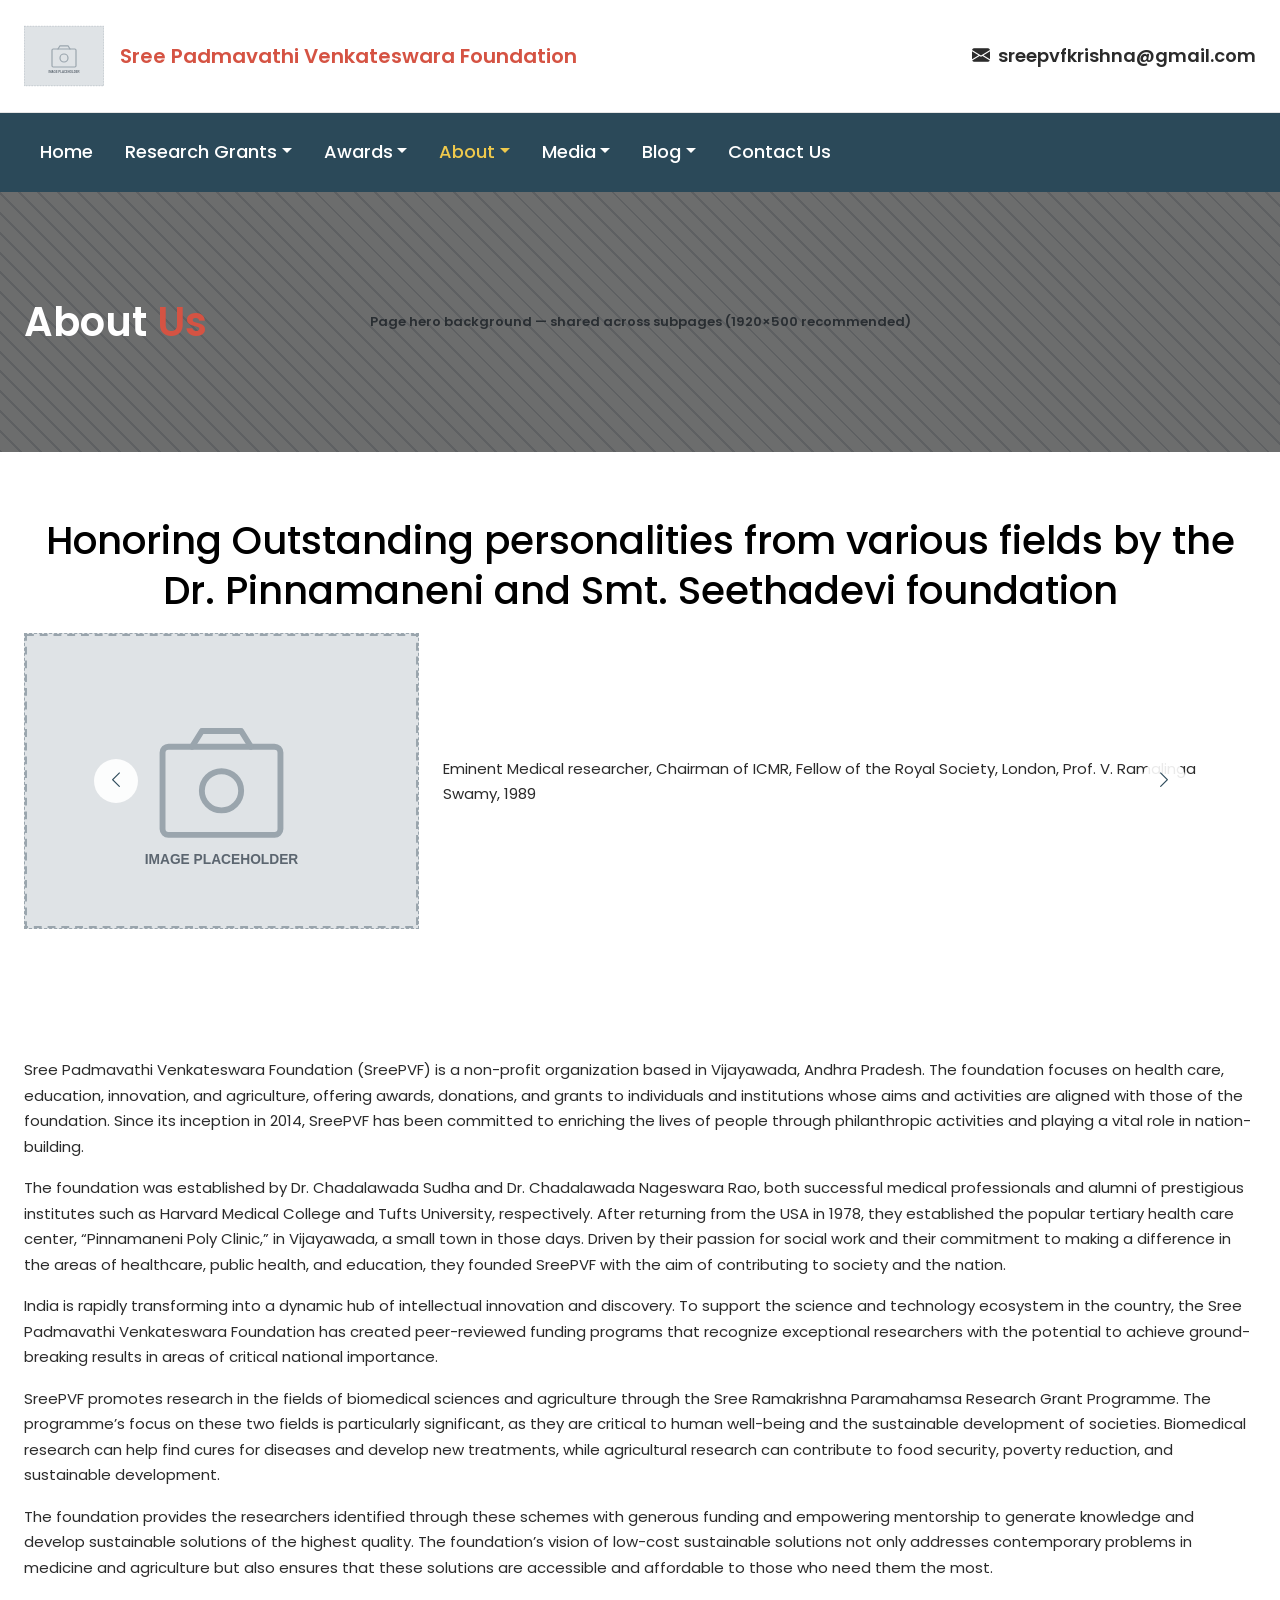
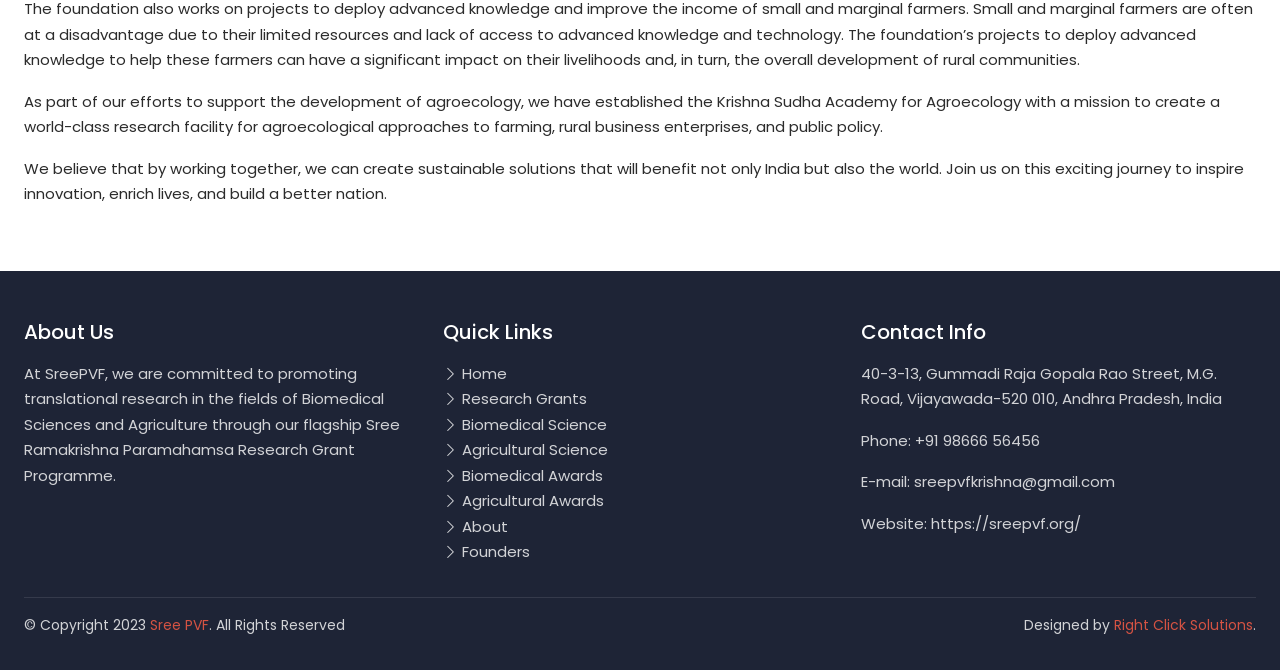
==== about-us.html @ 4aaa5b79 "Add About Us page Reproduces the live /about-us/ page: the 28-slide "Honoring Outstanding personalit" ====
<!doctype html>
<html lang="en-US">
<head>
  <meta charset="UTF-8">
  <meta name="viewport" content="width=device-width, initial-scale=1.0">
  <title>About – SreePVF</title>
  <link rel="canonical" href="https://sreepvf.org/about-us/">
  <meta name="robots" content="max-image-preview:large">
  <link rel="icon" href="images/favicon.svg" type="image/svg+xml">

  <!-- Bootstrap 5, exact pinned version — the default responsive layer -->
  <link rel="stylesheet" href="https://cdn.jsdelivr.net/npm/bootstrap@5.3.3/dist/css/bootstrap.min.css">
  <!-- Bootstrap Icons, exact pinned version — small UI glyphs (mail, chevrons, calendar, etc.) -->
  <link rel="stylesheet" href="https://cdn.jsdelivr.net/npm/bootstrap-icons@1.11.3/font/bootstrap-icons.min.css">
  <!-- Google Fonts: Poppins, exact family/weights used by the original site -->
  <link rel="stylesheet" href="https://fonts.googleapis.com/css2?family=Poppins:wght@300;400;500;600;700;800&display=swap">

  <link rel="stylesheet" href="css/variables.css">
  <link rel="stylesheet" href="css/base.css">
  <link rel="stylesheet" href="css/layout.css">
  <link rel="stylesheet" href="css/components.css">
  <link rel="stylesheet" href="css/utilities.css">
</head>
<body>

  <div id="site-header" data-include="partials/header.html"></div>

  <!-- PAGE-CONTENT:START -->
  <main>

    <!-- Page hero banner (shared pattern across all non-home pages) -->
    <section class="page-hero bg-placeholder" data-image-slot="subpage-hero-bg" data-placeholder-label="Page hero background — shared across subpages (1920×500 recommended)">
      <div class="container-custom">
        <h1 class="page-hero-title">About <span class="text-accent">Us</span></h1>
      </div>
    </section>

    <!-- Honoring Outstanding personalities... : originally a nivo-slider-style slideshow widget of
         28 past honorees of the Dr. Pinnamaneni and Smt. Seethadevi Foundation (a related foundation
         founded by Dr. Sudha — see founders.html). Rebuilt as a Bootstrap carousel, autoplay 4s, arrows. -->
    <section class="honorees-section">
      <div class="container-custom">
        <h2 class="text-center">Honoring Outstanding personalities from various fields by the Dr. Pinnamaneni and Smt. Seethadevi foundation</h2>
        <div id="honoreesCarousel" class="carousel slide" data-bs-ride="carousel" data-bs-interval="4000">
          <div class="carousel-inner">

            <div class="carousel-item active">
              <div class="row align-items-center g-4">
                <div class="col-12 col-md-4">
                  <img src="images/placeholder.svg" class="img-placeholder w-100" data-image-slot="honoree-01-photo" alt="Prof. V. Ramalinga Swamy">
                </div>
                <div class="col-12 col-md-8">
                  <p class="mb-0">Eminent Medical researcher, Chairman of ICMR, Fellow of the Royal Society, London, Prof. V. Ramalinga Swamy, 1989</p>
                </div>
              </div>
            </div>

            <div class="carousel-item">
              <div class="row align-items-center g-4">
                <div class="col-12 col-md-4">
                  <img src="images/placeholder.svg" class="img-placeholder w-100" data-image-slot="honoree-02-photo" alt="Sriman Sribhashyam Appalacharyulu">
                </div>
                <div class="col-12 col-md-8">
                  <p class="mb-0">Sanskrit and Telugu scholar &ldquo;Vyakarna Vidya praveena&rdquo; and &ldquo;Basha Praveena&rdquo; Sriman Sribhashyam Appalacharyulu, 1989</p>
                </div>
              </div>
            </div>

            <div class="carousel-item">
              <div class="row align-items-center g-4">
                <div class="col-12 col-md-4">
                  <img src="images/placeholder.svg" class="img-placeholder w-100" data-image-slot="honoree-03-photo" alt="Dr. Karan Singh">
                </div>
                <div class="col-12 col-md-8">
                  <p class="mb-0">Dr. Karan Singh, spearheaded a new reform movement called the Virat Hindu Samaj, with a crusade against untouchabily and for his active involvement in the environmental and global conscious movements, 1990</p>
                </div>
              </div>
            </div>

            <div class="carousel-item">
              <div class="row align-items-center g-4">
                <div class="col-12 col-md-4">
                  <img src="images/placeholder.svg" class="img-placeholder w-100" data-image-slot="honoree-04-photo" alt="Smt. Yasho Rajya Lakshmi">
                </div>
                <div class="col-12 col-md-8">
                  <p class="mb-0">Smt. Yasho Rajya Lakshmi for her active role in social and public welfare village Projects for women &amp; Children in the Kashmir valley, 1990</p>
                </div>
              </div>
            </div>

            <div class="carousel-item">
              <div class="row align-items-center g-4">
                <div class="col-12 col-md-4">
                  <img src="images/placeholder.svg" class="img-placeholder w-100" data-image-slot="honoree-05-photo" alt="Dr. Varghese Kurien">
                </div>
                <div class="col-12 col-md-8">
                  <p class="mb-0">Dr. Varghese Kurien for his pioneering work on cooperation and white revolution which has been hailed all over the world and his name has become a synonym for rural and dairy development in the country, 1991</p>
                </div>
              </div>
            </div>

            <div class="carousel-item">
              <div class="row align-items-center g-4">
                <div class="col-12 col-md-4">
                  <img src="images/placeholder.svg" class="img-placeholder w-100" data-image-slot="honoree-06-photo" alt="Sri L.V. Prasad">
                </div>
                <div class="col-12 col-md-8">
                  <p class="mb-0">Sri L.V. Prasad who rose from humble beginning to a top position in film industry with hard work, perseverance and devotion and for his magnificient donation of 1 crore rupees in 1986 for establishment of L.V. Prasad Eye Institute. Sri A. Ramesh Prasad, S/o. Sri L.V. Prasad received the award, 1991.</p>
                </div>
              </div>
            </div>

            <div class="carousel-item">
              <div class="row align-items-center g-4">
                <div class="col-12 col-md-4">
                  <img src="images/placeholder.svg" class="img-placeholder w-100" data-image-slot="honoree-07-photo" alt="Sri M. Narasimham">
                </div>
                <div class="col-12 col-md-8">
                  <p class="mb-0">Former Governor of Reserve Bank of India and the author of the book &ldquo;World Economic Environment and Prospects for India&rdquo; &ndash; Sri M. Narasimham for his contribution in the field of Banking, 1992</p>
                </div>
              </div>
            </div>

            <div class="carousel-item">
              <div class="row align-items-center g-4">
                <div class="col-12 col-md-4">
                  <img src="images/placeholder.svg" class="img-placeholder w-100" data-image-slot="honoree-08-photo" alt="Dr. Bindeshwar Pathak">
                </div>
                <div class="col-12 col-md-8">
                  <p class="mb-0">Dr. Bindeshwar Pathak for his magnificent work as an action sociologist to uplift of scavengers and was the founder of Sulabh International, 1992</p>
                </div>
              </div>
            </div>

            <div class="carousel-item">
              <div class="row align-items-center g-4">
                <div class="col-12 col-md-4">
                  <img src="images/placeholder.svg" class="img-placeholder w-100" data-image-slot="honoree-09-photo" alt="Bharat Ratna Lata Mangeshkar">
                </div>
                <div class="col-12 col-md-8">
                  <p class="mb-0">Bharat Ratna Lata Mangeshkar ji, the most popular medieval Saint-singer, who has sung innumerable songs in the world in 15 languages (1993)</p>
                </div>
              </div>
            </div>

            <div class="carousel-item">
              <div class="row align-items-center g-4">
                <div class="col-12 col-md-4">
                  <img src="images/placeholder.svg" class="img-placeholder w-100" data-image-slot="honoree-10-photo" alt="Sri S.P. Balasubrahmanyam">
                </div>
                <div class="col-12 col-md-8">
                  <p class="mb-0">Sri S.P. Balasubrahmanyam, known as &ldquo;Balu&rdquo;, to his countless admirers for his singing, acting and composing many programmes in his unique style, 1993</p>
                </div>
              </div>
            </div>

            <div class="carousel-item">
              <div class="row align-items-center g-4">
                <div class="col-12 col-md-4">
                  <img src="images/placeholder.svg" class="img-placeholder w-100" data-image-slot="honoree-11-photo" alt="Sri B.G. Varghese">
                </div>
                <div class="col-12 col-md-8">
                  <p class="mb-0">Sri B.G. Varghese for specialized reporting in Journalism, literature and creative communication and for his socio-political report and authoring many books, 1994</p>
                </div>
              </div>
            </div>

            <div class="carousel-item">
              <div class="row align-items-center g-4">
                <div class="col-12 col-md-4">
                  <img src="images/placeholder.svg" class="img-placeholder w-100" data-image-slot="honoree-12-photo" alt="Sri R.K. Lakshman">
                </div>
                <div class="col-12 col-md-8">
                  <p class="mb-0">Sri R.K. Lakshman, cartoonist, illustrator, humanist and best known for his creation &ldquo;The Common Man&rdquo;, and &ldquo;You said it&rdquo; for Times of India, 1995</p>
                </div>
              </div>
            </div>

            <div class="carousel-item">
              <div class="row align-items-center g-4">
                <div class="col-12 col-md-4">
                  <img src="images/placeholder.svg" class="img-placeholder w-100" data-image-slot="honoree-13-photo" alt="Dr. H. Sudarshan">
                </div>
                <div class="col-12 col-md-8">
                  <p class="mb-0">Dr. H. Sudarshan for his selfless service towards the environment, child welfare and upliftment of tribals. He was also the recipient of the alternative Nobel Prize, 1995</p>
                </div>
              </div>
            </div>

            <div class="carousel-item">
              <div class="row align-items-center g-4">
                <div class="col-12 col-md-4">
                  <img src="images/placeholder.svg" class="img-placeholder w-100" data-image-slot="honoree-14-photo" alt="Sri Ramanand Sagar">
                </div>
                <div class="col-12 col-md-8">
                  <p class="mb-0">Sri Ramanand Sagar writer, novelist, poet, film director and the maker of epic TV series such as Ramayan, Vikram aur Bethal, and Alif Laila. The most popular one was Ramayan and everyone waited and suspended their duties to watch, 1997</p>
                </div>
              </div>
            </div>

            <div class="carousel-item">
              <div class="row align-items-center g-4">
                <div class="col-12 col-md-4">
                  <img src="images/placeholder.svg" class="img-placeholder w-100" data-image-slot="honoree-15-photo" alt="Dr. A.P.J. Abdul Kalam">
                </div>
                <div class="col-12 col-md-8">
                  <p class="mb-0">Dr. A.P.J. Abdul Kalam, Missile man of India, Former President of India, and Bharat Ratna. (1998)</p>
                </div>
              </div>
            </div>

            <div class="carousel-item">
              <div class="row align-items-center g-4">
                <div class="col-12 col-md-4">
                  <img src="images/placeholder.svg" class="img-placeholder w-100" data-image-slot="honoree-16-photo" alt="Dr. M.S. Valianthan">
                </div>
                <div class="col-12 col-md-8">
                  <p class="mb-0">Dr. M.S. Valianthan, Fellow of Canadian Royal College, Fellowships of the American College of cardiac Surgeons, Padma Bhushan (1999)</p>
                </div>
              </div>
            </div>

            <div class="carousel-item">
              <div class="row align-items-center g-4">
                <div class="col-12 col-md-4">
                  <img src="images/placeholder.svg" class="img-placeholder w-100" data-image-slot="honoree-17-photo" alt="Sri K.J. Yesudas">
                </div>
                <div class="col-12 col-md-8">
                  <p class="mb-0">Versatile Carnatic singer &ndash; Sri K.J. Yesudas, sung thousands of devotional songs in many Hindu temples and innumerable concerts with his unique melodious voice and very popular play back singer, 2000</p>
                </div>
              </div>
            </div>

            <div class="carousel-item">
              <div class="row align-items-center g-4">
                <div class="col-12 col-md-4">
                  <img src="images/placeholder.svg" class="img-placeholder w-100" data-image-slot="honoree-18-photo" alt="Sewa Rural — Dr. Lata Desai and Dr. Anil Desai">
                </div>
                <div class="col-12 col-md-8">
                  <p class="mb-0">Sewa Rural &ndash; Society of Education and Welfare Association which is brainchild of Dr. Lata Desai and Dr. Anil Desai, who returned from USA and strived hard for achieving and appropriate balance among social service, scientific approach and spiritual outlook, 2001</p>
                </div>
              </div>
            </div>

            <div class="carousel-item">
              <div class="row align-items-center g-4">
                <div class="col-12 col-md-4">
                  <img src="images/placeholder.svg" class="img-placeholder w-100" data-image-slot="honoree-19-photo" alt="Dr. Kiran Bedi">
                </div>
                <div class="col-12 col-md-8">
                  <p class="mb-0">Dr. Kiran Bedi, the first lady IPS officer who worked for the benefit of the needy and underprivileged, for her contribution to move on from retributive to reconstructive justice and later was appointed as an officer at the United Nations (2002)</p>
                </div>
              </div>
            </div>

            <div class="carousel-item">
              <div class="row align-items-center g-4">
                <div class="col-12 col-md-4">
                  <img src="images/placeholder.svg" class="img-placeholder w-100" data-image-slot="honoree-20-photo" alt="Bharat Ratna Prof. C.N.R. Rao">
                </div>
                <div class="col-12 col-md-8">
                  <p class="mb-0">Bharat Ratna Prof. C.N.R. Rao is one of the world&rsquo;s foremost solid state and materials chemists and who led to the basic understanding of novel phenomena of the material properties and structural chemistry of these materials (2005)</p>
                </div>
              </div>
            </div>

            <div class="carousel-item">
              <div class="row align-items-center g-4">
                <div class="col-12 col-md-4">
                  <img src="images/placeholder.svg" class="img-placeholder w-100" data-image-slot="honoree-21-photo" alt="Dr. Anji Reddy">
                </div>
                <div class="col-12 col-md-8">
                  <p class="mb-0">Dr. Anji Reddy, Founder Chairman of Dr. Reddy&rsquo;s Foundation, philanthropist, and Social activist (2006)</p>
                </div>
              </div>
            </div>

            <div class="carousel-item">
              <div class="row align-items-center g-4">
                <div class="col-12 col-md-4">
                  <img src="images/placeholder.svg" class="img-placeholder w-100" data-image-slot="honoree-22-photo" alt="Dr. E. Sreedharan">
                </div>
                <div class="col-12 col-md-8">
                  <p class="mb-0">Dr. E. Sreedharan, The Metro Man of India, the Managing Director of Delhi Metro (2007)</p>
                </div>
              </div>
            </div>

            <div class="carousel-item">
              <div class="row align-items-center g-4">
                <div class="col-12 col-md-4">
                  <img src="images/placeholder.svg" class="img-placeholder w-100" data-image-slot="honoree-23-photo" alt="Dr. Srinath Reddy">
                </div>
                <div class="col-12 col-md-8">
                  <p class="mb-0">Dr. Srinath Reddy, founding member of Public Health Foundation, a cardiologist who contributed significantly to the growing discourse in both medicine and public health, 2009</p>
                </div>
              </div>
            </div>

            <div class="carousel-item">
              <div class="row align-items-center g-4">
                <div class="col-12 col-md-4">
                  <img src="images/placeholder.svg" class="img-placeholder w-100" data-image-slot="honoree-24-photo" alt="Ustad Zakir Hussain">
                </div>
                <div class="col-12 col-md-8">
                  <p class="mb-0">World-renowned Tabla player Ustad Zakir Hussain, who has composed numerous albums and soundtracks (2010)</p>
                </div>
              </div>
            </div>

            <div class="carousel-item">
              <div class="row align-items-center g-4">
                <div class="col-12 col-md-4">
                  <img src="images/placeholder.svg" class="img-placeholder w-100" data-image-slot="honoree-25-photo" alt="Dr. M.S. Swaminathan">
                </div>
                <div class="col-12 col-md-8">
                  <p class="mb-0">Dr. M.S. Swaminathan, exponent of green revolution and exponent of human development, a paradigm linking agriculture and the development of human values, 2011</p>
                </div>
              </div>
            </div>

            <div class="carousel-item">
              <div class="row align-items-center g-4">
                <div class="col-12 col-md-4">
                  <img src="images/placeholder.svg" class="img-placeholder w-100" data-image-slot="honoree-26-photo" alt="Dr. Y.V. Reddy">
                </div>
                <div class="col-12 col-md-8">
                  <p class="mb-0">Dr. Y.V. Reddy, Governor of RBI and chair person of Saarc Finance played a crucial role in framing macro-economic policies, 2012</p>
                </div>
              </div>
            </div>

            <div class="carousel-item">
              <div class="row align-items-center g-4">
                <div class="col-12 col-md-4">
                  <img src="images/placeholder.svg" class="img-placeholder w-100" data-image-slot="honoree-27-photo" alt="Dr. P. Chandra Sekhar Rao">
                </div>
                <div class="col-12 col-md-8">
                  <p class="mb-0">The architect of Arbitration and Conciliation Act, member of several delegations of UN, Dr. P. Chandra Sekhar Rao is an Indian Jurist, a judge at the International Tribunal for the Law of Sea, 2013</p>
                </div>
              </div>
            </div>

            <div class="carousel-item">
              <div class="row align-items-center g-4">
                <div class="col-12 col-md-4">
                  <img src="images/placeholder.svg" class="img-placeholder w-100" data-image-slot="honoree-28-photo" alt="Dr. Achyuta Samanta">
                </div>
                <div class="col-12 col-md-8">
                  <p class="mb-0">Social entrepreneur, philanthropist, founder of KIIT and KISS Group of institutions &ndash; Dr. Achyuta Samanta became a legendry. He is messiah for the down trodden tribal children of Orissa.</p>
                </div>
              </div>
            </div>

          </div>
          <button class="carousel-control-prev" type="button" data-bs-target="#honoreesCarousel" data-bs-slide="prev">
            <span class="carousel-arrow"><i class="bi bi-chevron-left"></i></span>
            <span class="visually-hidden">Previous</span>
          </button>
          <button class="carousel-control-next" type="button" data-bs-target="#honoreesCarousel" data-bs-slide="next">
            <span class="carousel-arrow"><i class="bi bi-chevron-right"></i></span>
            <span class="visually-hidden">Next</span>
          </button>
        </div>
      </div>
    </section>

    <!-- About the Foundation -->
    <section class="about-foundation-section">
      <div class="container-custom">
        <p>Sree Padmavathi Venkateswara Foundation (SreePVF) is a non-profit organization based in Vijayawada, Andhra Pradesh. The foundation focuses on health care, education, innovation, and agriculture, offering awards, donations, and grants to individuals and institutions whose aims and activities are aligned with those of the foundation. Since its inception in 2014, SreePVF has been committed to enriching the lives of people through philanthropic activities and playing a vital role in nation-building.</p>

        <p>The foundation was established by Dr. Chadalawada Sudha and Dr. Chadalawada Nageswara Rao, both successful medical professionals and alumni of prestigious institutes such as Harvard Medical College and Tufts University, respectively. After returning from the USA in 1978, they established the popular tertiary health care center, &ldquo;Pinnamaneni Poly Clinic,&rdquo; in Vijayawada, a small town in those days. Driven by their passion for social work and their commitment to making a difference in the areas of healthcare, public health, and education, they founded SreePVF with the aim of contributing to society and the nation.</p>

        <p>India is rapidly transforming into a dynamic hub of intellectual innovation and discovery. To support the science and technology ecosystem in the country, the Sree Padmavathi Venkateswara Foundation has created peer-reviewed funding programs that recognize exceptional researchers with the potential to achieve ground-breaking results in areas of critical national importance.</p>

        <p>SreePVF promotes research in the fields of biomedical sciences and agriculture through the Sree Ramakrishna Paramahamsa Research Grant Programme. The programme&rsquo;s focus on these two fields is particularly significant, as they are critical to human well-being and the sustainable development of societies. Biomedical research can help find cures for diseases and develop new treatments, while agricultural research can contribute to food security, poverty reduction, and sustainable development.</p>

        <p>The foundation provides the researchers identified through these schemes with generous funding and empowering mentorship to generate knowledge and develop sustainable solutions of the highest quality. The foundation&rsquo;s vision of low-cost sustainable solutions not only addresses contemporary problems in medicine and agriculture but also ensures that these solutions are accessible and affordable to those who need them the most.</p>

        <p>The foundation also works on projects to deploy advanced knowledge and improve the income of small and marginal farmers. Small and marginal farmers are often at a disadvantage due to their limited resources and lack of access to advanced knowledge and technology. The foundation&rsquo;s projects to deploy advanced knowledge to help these farmers can have a significant impact on their livelihoods and, in turn, the overall development of rural communities.</p>

        <p>As part of our efforts to support the development of agroecology, we have established the Krishna Sudha Academy for Agroecology with a mission to create a world-class research facility for agroecological approaches to farming, rural business enterprises, and public policy.</p>

        <p class="mb-0">We believe that by working together, we can create sustainable solutions that will benefit not only India but also the world. Join us on this exciting journey to inspire innovation, enrich lives, and build a better nation.</p>
      </div>
    </section>

  </main>
  <!-- PAGE-CONTENT:END -->

  <div id="site-footer" data-include="partials/footer.html"></div>
  <div id="floating-buttons" data-include="partials/floating-buttons.html"></div>

  <!-- Bootstrap's JS bundle (nav collapse, dropdowns, carousels) -->
  <script src="https://cdn.jsdelivr.net/npm/bootstrap@5.3.3/dist/js/bootstrap.bundle.min.js"></script>

  <script src="js/site-config.js"></script>
  <script src="js/include.js"></script>
  <script src="js/main.js"></script>

</body>
</html>
---- css/variables.css ----
/* variables.css — the one theming file. Values extracted from the live sreepvf.org (WordPress). */
:root {
  /* Colors */
  --color-accent: #D55343;       /* coral/terracotta — eyebrow labels, "About Us", "Founders" */
  --color-navy: #2B4959;         /* nav bar, buttons, CTA, ticker badge */
  --color-navy-deep: #273341;    /* "Our Mission" section background */
  --color-navy-footer: #1E2436;  /* footer background */
  --color-gold: #EFC94C;         /* active nav link */
  --color-text: #2B2B2B;
  --color-text-muted: #5c6670;
  --color-white: #FFFFFF;
  --color-border: #e5e5e5;
  --color-placeholder-bg: #dfe3e6;
  --color-placeholder-border: #9aa5ad;
  --color-placeholder-text: #5c6670;

  /* Typography */
  --font-family-base: 'Poppins', -apple-system, BlinkMacSystemFont, sans-serif;
  --font-size-base: 15px;
  --line-height-base: 1.7;

  /* Spacing scale */
  --space-1: 4px;
  --space-2: 8px;
  --space-3: 16px;
  --space-4: 24px;
  --space-5: 32px;
  --space-6: 48px;
  --space-7: 64px;
  --space-8: 96px;

  /* Layout */
  --container-max: 1320px;
  --header-height: 96px;

  /* Breakpoints (reference only — Bootstrap's own defaults are used in media queries) */
  --bp-sm: 576px;
  --bp-md: 768px;
  --bp-lg: 992px;
  --bp-xl: 1200px;
  --bp-xxl: 1400px;
}
---- css/base.css ----
/* base.css — reset-lite + sitewide element defaults */

* {
  box-sizing: border-box;
}

body {
  margin: 0;
  font-family: var(--font-family-base);
  font-size: var(--font-size-base);
  line-height: var(--line-height-base);
  color: var(--color-text);
  background: var(--color-white);
  overflow-x: hidden;
}

img {
  max-width: 100%;
  height: auto;
  display: block;
}

a {
  color: inherit;
  text-decoration: none;
}

ul {
  margin: 0;
  padding: 0;
  list-style: none;
}

h1, h2, h3, h4, h5, h6 {
  font-family: var(--font-family-base);
  font-weight: 500;
  color: #000;
  margin: 0 0 var(--space-3);
  line-height: 1.3;
}

h2 {
  font-size: 39px;
}

h3 {
  font-size: 22px;
}

p {
  margin: 0 0 var(--space-3);
}

button {
  font-family: var(--font-family-base);
}
---- css/layout.css ----
/* layout.css — structural rules for shared chrome + page section scaffolding */

.container-custom {
  width: 100%;
  max-width: var(--container-max);
  margin: 0 auto;
  padding: 0 var(--space-4);
}

section {
  padding: var(--space-7) 0;
}

/* ---------- Header ---------- */

.site-header {
  position: relative;
  z-index: 100;
}

.header-topbar {
  background: var(--color-white);
  padding: var(--space-3) 0;
  border-bottom: 1px solid var(--color-border);
}

.header-topbar .container-custom {
  display: flex;
  align-items: center;
  justify-content: space-between;
  flex-wrap: wrap;
  gap: var(--space-3);
}

.logo-block {
  display: flex;
  align-items: center;
  gap: var(--space-3);
}

.logo-block img {
  width: 80px;
  height: 80px;
}

.logo-block .foundation-name {
  font-size: 20px;
  font-weight: 600;
  color: var(--color-accent);
}

.topbar-contact {
  display: flex;
  align-items: center;
  gap: var(--space-2);
  font-size: 18px;
  font-weight: 600;
  color: var(--color-text);
}

.topbar-contact img {
  width: 28px;
  height: 26px;
}

.header-nav {
  background: var(--color-navy);
}

.header-nav .navbar {
  padding: 0;
}

.main-nav .nav-link {
  color: var(--color-white);
  font-size: 18px;
  font-weight: 500;
  padding: var(--space-4) var(--space-3) !important;
}

.main-nav .nav-link.active,
.main-nav .nav-link:hover,
.main-nav .nav-item.dropdown:hover > .nav-link {
  color: var(--color-gold);
}

.main-nav .dropdown-menu {
  border-radius: 0;
  border: none;
  padding: 0;
  margin-top: 0;
  box-shadow: 0 8px 16px rgba(0, 0, 0, 0.15);
}

.main-nav .dropdown-item {
  padding: var(--space-3);
  font-size: 15px;
  color: var(--color-navy);
}

.main-nav .dropdown-item:hover,
.main-nav .dropdown-item:focus {
  background: var(--color-navy);
  color: var(--color-white);
}

@media (min-width: 992px) {
  .main-nav .nav-item.dropdown:hover > .dropdown-menu {
    display: block;
  }
}

.navbar-toggler {
  border-color: var(--color-white);
}

.navbar-toggler-icon {
  filter: invert(1);
}

/* ---------- Hero ---------- */

.hero-carousel {
  height: 100vh;
  min-height: 560px;
}

.hero-carousel .carousel-inner,
.hero-carousel .carousel-item {
  height: 100%;
}

.hero-slide {
  position: relative;
  height: 100%;
  display: flex;
  align-items: center;
  color: var(--color-white);
}

.hero-slide::before {
  content: '';
  position: absolute;
  inset: 0;
  background: rgba(0, 0, 0, 0.45);
  z-index: 1;
}

.hero-slide .hero-content {
  position: relative;
  z-index: 2;
  max-width: 760px;
  text-align: center;
  margin: 0 auto;
}

.hero-slide .hero-eyebrow {
  font-size: 24px;
  font-weight: 500;
}

.hero-slide h2 {
  font-size: 64px;
  font-weight: 700;
  color: var(--color-white);
  text-transform: uppercase;
}

.hero-slide p {
  font-size: 18px;
}

.hero-carousel .carousel-control-prev,
.hero-carousel .carousel-control-next {
  width: 60px;
  z-index: 3;
}

/* ---------- Ticker ---------- */

.ticker-bar {
  border: 1px solid var(--color-border);
  border-radius: 40px;
  display: flex;
  align-items: stretch;
  margin: var(--space-5) 0;
  overflow: hidden;
}

.ticker-badge {
  background: var(--color-navy);
  color: var(--color-white);
  font-weight: 600;
  padding: var(--space-3) var(--space-4);
  display: flex;
  align-items: center;
  white-space: nowrap;
}

.ticker-text {
  display: flex;
  align-items: center;
  padding: var(--space-3) var(--space-4);
  font-size: 15px;
}

/* ---------- Split sections (image + text) ---------- */

.split-section .row {
  align-items: center;
}

.split-section .eyebrow {
  color: var(--color-accent);
  font-weight: 500;
  font-size: 16px;
  margin-bottom: var(--space-2);
  display: block;
}

.split-image-collage {
  position: relative;
}

.split-image-collage .collage-back {
  width: 78%;
}

.split-image-collage .collage-front {
  width: 55%;
  position: absolute;
  right: 0;
  bottom: -8%;
  border: 6px solid var(--color-white);
}

/* dark variant used by "Our Mission" and "Meet the Founders" surroundings */
.section-dark {
  background: var(--color-navy-deep);
  color: var(--color-white);
}

.section-dark h2 {
  color: var(--color-white);
}

.section-dark .check-list li {
  display: flex;
  align-items: flex-start;
  gap: var(--space-3);
  margin-bottom: var(--space-3);
}

.section-dark .check-list .check-icon {
  width: 32px;
  height: 32px;
  border-radius: 50%;
  background: rgba(255, 255, 255, 0.12);
  display: flex;
  align-items: center;
  justify-content: center;
  flex-shrink: 0;
}

/* ---------- Grants cards ---------- */

.grants-heading-row {
  display: flex;
  align-items: center;
  justify-content: space-between;
  flex-wrap: wrap;
  gap: var(--space-3);
  margin-bottom: var(--space-5);
}

/* ---------- Stats + video ---------- */

.stats-row {
  display: flex;
  flex-wrap: wrap;
  gap: var(--space-5);
  margin-bottom: var(--space-6);
}

.stat-item {
  display: flex;
  align-items: center;
  gap: var(--space-3);
}

.stat-icon {
  width: 56px;
  height: 56px;
}

.stat-number {
  font-size: 30px;
  font-weight: 700;
  color: var(--color-text);
}

.video-purpose-row {
  position: relative;
}

.video-purpose-row .video-frame {
  position: relative;
  padding-top: 56.25%;
  overflow: hidden;
}

.video-purpose-row .video-frame img {
  position: absolute;
  inset: 0;
  width: 100%;
  height: 100%;
  object-fit: cover;
}

.purpose-card {
  background: var(--color-accent);
  color: var(--color-white);
  padding: var(--space-6) var(--space-5);
}

@media (min-width: 992px) {
  .purpose-card {
    margin-left: -80px;
    margin-top: var(--space-6);
  }
}

/* ---------- Testimonials carousel ---------- */

.testimonial-section {
  background: var(--color-navy-deep);
  color: var(--color-white);
  position: relative;
  overflow: hidden;
}

.testimonial-avatars {
  position: relative;
  min-height: 360px;
}

.testimonial-avatars .avatar-blob {
  position: absolute;
  inset: 10% 5%;
  background: rgba(255, 255, 255, 0.06);
  border-radius: 45% 55% 60% 40% / 50% 45% 55% 50%;
}

.testimonial-avatars .avatar-img {
  position: absolute;
  width: 96px;
  height: 96px;
  border-radius: 50%;
  border: 4px solid var(--color-navy-deep);
  overflow: hidden;
}

.testimonial-avatars .avatar-img:nth-child(1) { top: 0; left: 38%; }
.testimonial-avatars .avatar-img:nth-child(2) { top: 20%; left: 5%; }
.testimonial-avatars .avatar-img:nth-child(3) { top: 32%; left: 55%; width: 120px; height: 120px; }
.testimonial-avatars .avatar-img:nth-child(4) { top: 58%; left: 22%; }
.testimonial-avatars .avatar-img:nth-child(5) { top: 62%; left: 62%; }

.testimonial-quote-marks {
  width: 60px;
  opacity: 0.8;
}

.testimonial-quote-text {
  font-size: 20px;
  line-height: 1.6;
  margin: var(--space-3) 0;
}

.testimonial-name {
  font-weight: 700;
  font-size: 18px;
  margin-bottom: 0;
}

.testimonial-title {
  color: var(--color-gold);
  font-size: 14px;
}

/* ---------- Carousel arrows (shared: hero / testimonials / events) ---------- */

.carousel-control-prev,
.carousel-control-next {
  opacity: 1;
}

.carousel-arrow {
  width: 44px;
  height: 44px;
  border-radius: 50%;
  background: rgba(255, 255, 255, 0.9);
  display: flex;
  align-items: center;
  justify-content: center;
  color: var(--color-navy);
  font-size: 18px;
}

.carousel-arrow:hover {
  background: var(--color-white);
}

/* ---------- Upcoming events carousel ---------- */

.events-section {
  background: #f5f6f7;
}

.events-carousel .carousel-item {
  padding: var(--space-2) var(--space-6);
}

.event-card {
  background: var(--color-white);
  border: 1px solid var(--color-border);
  display: grid;
  grid-template-columns: 1fr;
  overflow: hidden;
}

@media (min-width: 768px) {
  .event-card {
    grid-template-columns: 320px 1fr;
  }
}

.event-card .event-image {
  aspect-ratio: 4 / 3;
  overflow: hidden;
}

.event-card .event-image img {
  width: 100%;
  height: 100%;
  object-fit: cover;
}

.event-card .event-body {
  padding: var(--space-4);
}

.event-meta {
  display: flex;
  gap: var(--space-4);
  flex-wrap: wrap;
  color: var(--color-text-muted);
  font-size: 14px;
  margin-bottom: var(--space-2);
}

/* ---------- News grid ---------- */

.news-card {
  border: 1px solid var(--color-border);
  height: 100%;
}

.news-card .news-image {
  aspect-ratio: 4 / 3;
  overflow: hidden;
}

.news-card .news-image img {
  width: 100%;
  height: 100%;
  object-fit: cover;
}

.news-card .news-body {
  padding: var(--space-3);
}

/* ---------- Team ---------- */

.team-row {
  display: flex;
  align-items: center;
  gap: var(--space-5);
  flex-wrap: wrap;
  padding: var(--space-5) 0;
  border-bottom: 1px solid var(--color-border);
}

.team-row:last-child {
  border-bottom: none;
}

.team-label {
  flex: 0 0 220px;
  font-size: 22px;
  font-weight: 600;
}

.team-member {
  text-align: center;
  width: 160px;
}

.team-member img {
  width: 96px;
  height: 96px;
  border-radius: 50%;
  margin: 0 auto var(--space-2);
  object-fit: cover;
}

/* ---------- Footer ---------- */

.site-footer {
  background: var(--color-navy-footer);
  color: rgba(255, 255, 255, 0.8);
  padding-top: var(--space-6);
}

.site-footer h3 {
  color: var(--color-white);
  font-size: 20px;
  margin-bottom: var(--space-3);
}

.site-footer a:hover {
  color: var(--color-white);
}

.site-footer .footer-bottom {
  border-top: 1px solid rgba(255, 255, 255, 0.1);
  margin-top: var(--space-5);
  padding: var(--space-3) 0;
  display: flex;
  justify-content: space-between;
  flex-wrap: wrap;
  gap: var(--space-2);
  font-size: 14px;
}

.site-footer .footer-bottom a {
  color: var(--color-accent);
}

/* ---------- Floating back-to-top ---------- */

.back-to-top {
  position: fixed;
  right: var(--space-4);
  bottom: var(--space-4);
  width: 44px;
  height: 44px;
  border-radius: 50%;
  background: rgba(0, 0, 0, 0.55);
  color: var(--color-white);
  display: none;
  align-items: center;
  justify-content: center;
  z-index: 90;
  border: none;
}

.back-to-top.is-visible {
  display: flex;
}

/* ---------- Responsive ---------- */

@media (max-width: 991.98px) {
  .hero-slide h2 {
    font-size: 40px;
  }

  .split-image-collage {
    margin-bottom: var(--space-5);
  }

  .team-label {
    flex-basis: 100%;
  }
}

@media (max-width: 575.98px) {
  .hero-slide h2 {
    font-size: 30px;
  }

  section {
    padding: var(--space-6) 0;
  }
}
---- css/components.css ----
/* components.css — reusable visual components used on 2+ sections */

.btn-brand {
  display: inline-block;
  padding: 20px 30px;
  background: var(--color-navy);
  color: var(--color-white);
  font-size: 18px;
  font-weight: 500;
  border: none;
  border-radius: 0;
}

.btn-brand:hover {
  background: var(--color-navy-deep);
  color: var(--color-white);
}

.btn-outline-light-brand {
  display: inline-block;
  padding: 8px 20px;
  background: var(--color-white);
  color: var(--color-text);
  font-size: 12px;
  font-weight: 500;
  letter-spacing: 0.5px;
  border: none;
}

.btn-outline-light-brand:hover {
  background: var(--color-navy);
  color: var(--color-white);
}

.btn-link-arrow {
  display: inline-flex;
  align-items: center;
  gap: var(--space-2);
  font-weight: 600;
  color: var(--color-text);
  text-decoration: underline;
}

.btn-link-arrow:hover {
  color: var(--color-accent);
}

/* Grant / focus-area cards */

.grant-card {
  background: var(--color-white);
  padding: var(--space-5);
  text-align: center;
  height: 100%;
}

.grant-card .grant-icon {
  width: 80px;
  height: 80px;
  margin: 0 auto var(--space-3);
}

.grant-card h3 {
  margin-bottom: var(--space-3);
}

/* Page hero banner — used by every non-home page (About, Founders, Media, Contact, and the
   Research/Grants/Awards pages) for the dark image-behind-heading strip under the nav. The
   homepage's own big slider hero (.hero-carousel) is unrelated and stays in layout.css. */

.page-hero {
  position: relative;
  min-height: 260px;
  display: flex;
  align-items: center;
  color: var(--color-white);
}

.page-hero::before {
  content: '';
  position: absolute;
  inset: 0;
  background: rgba(0, 0, 0, 0.55);
  z-index: 1;
}

.page-hero .container-custom {
  position: relative;
  z-index: 2;
}

.page-hero-title {
  color: var(--color-white);
  font-size: 40px;
  font-weight: 600;
  margin: 0;
}

.page-hero-title .text-accent {
  color: var(--color-accent) !important; /* matches live site's two-tone page titles, e.g. "Contact Us" */
}

/* Announcement ticker badge already covered in layout.css (.ticker-badge) */

/* Read More link used inside cards */
.read-more {
  color: var(--color-text);
  font-weight: 600;
  text-decoration: underline;
  display: inline-flex;
  align-items: center;
  gap: var(--space-1);
}
---- css/utilities.css ----
/* utilities.css — small single-purpose helpers. Only file where !important is allowed. */

/* Image placeholder: applied to <img> elements whose real asset hasn't been supplied yet.
   images/placeholder.svg is the src; this just guarantees a visible, labeled box even if the
   SVG fails to load, and forces a sane aspect box so layout doesn't collapse. */
.img-placeholder {
  background: var(--color-placeholder-bg);
  border: 1px dashed var(--color-placeholder-border);
  object-fit: cover;
}

/* Background-image placeholder: applied to elements that use CSS background-image in the
   original design (hero slides, section backgrounds). Swap the background-image on the element
   itself once a real asset is supplied; this class just makes the empty slot visible. */
.bg-placeholder {
  background-color: var(--color-placeholder-bg);
  background-image:
    repeating-linear-gradient(
      45deg,
      var(--color-placeholder-border) 0,
      var(--color-placeholder-border) 2px,
      transparent 2px,
      transparent 14px
    );
  position: relative;
}

.bg-placeholder::after {
  content: attr(data-placeholder-label);
  position: absolute;
  inset: 0;
  display: flex;
  align-items: center;
  justify-content: center;
  text-align: center;
  padding: var(--space-3);
  color: var(--color-placeholder-text);
  font-size: 13px;
  font-weight: 600;
  background: rgba(255, 255, 255, 0.55);
}

.text-accent {
  color: var(--color-accent) !important; /* used inline where a single word needs the brand accent color, e.g. within a heading */
}

.d-none-important {
  display: none !important; /* forces visual hide even over a component's own inline/display rules, e.g. JS-toggled state resets */
}
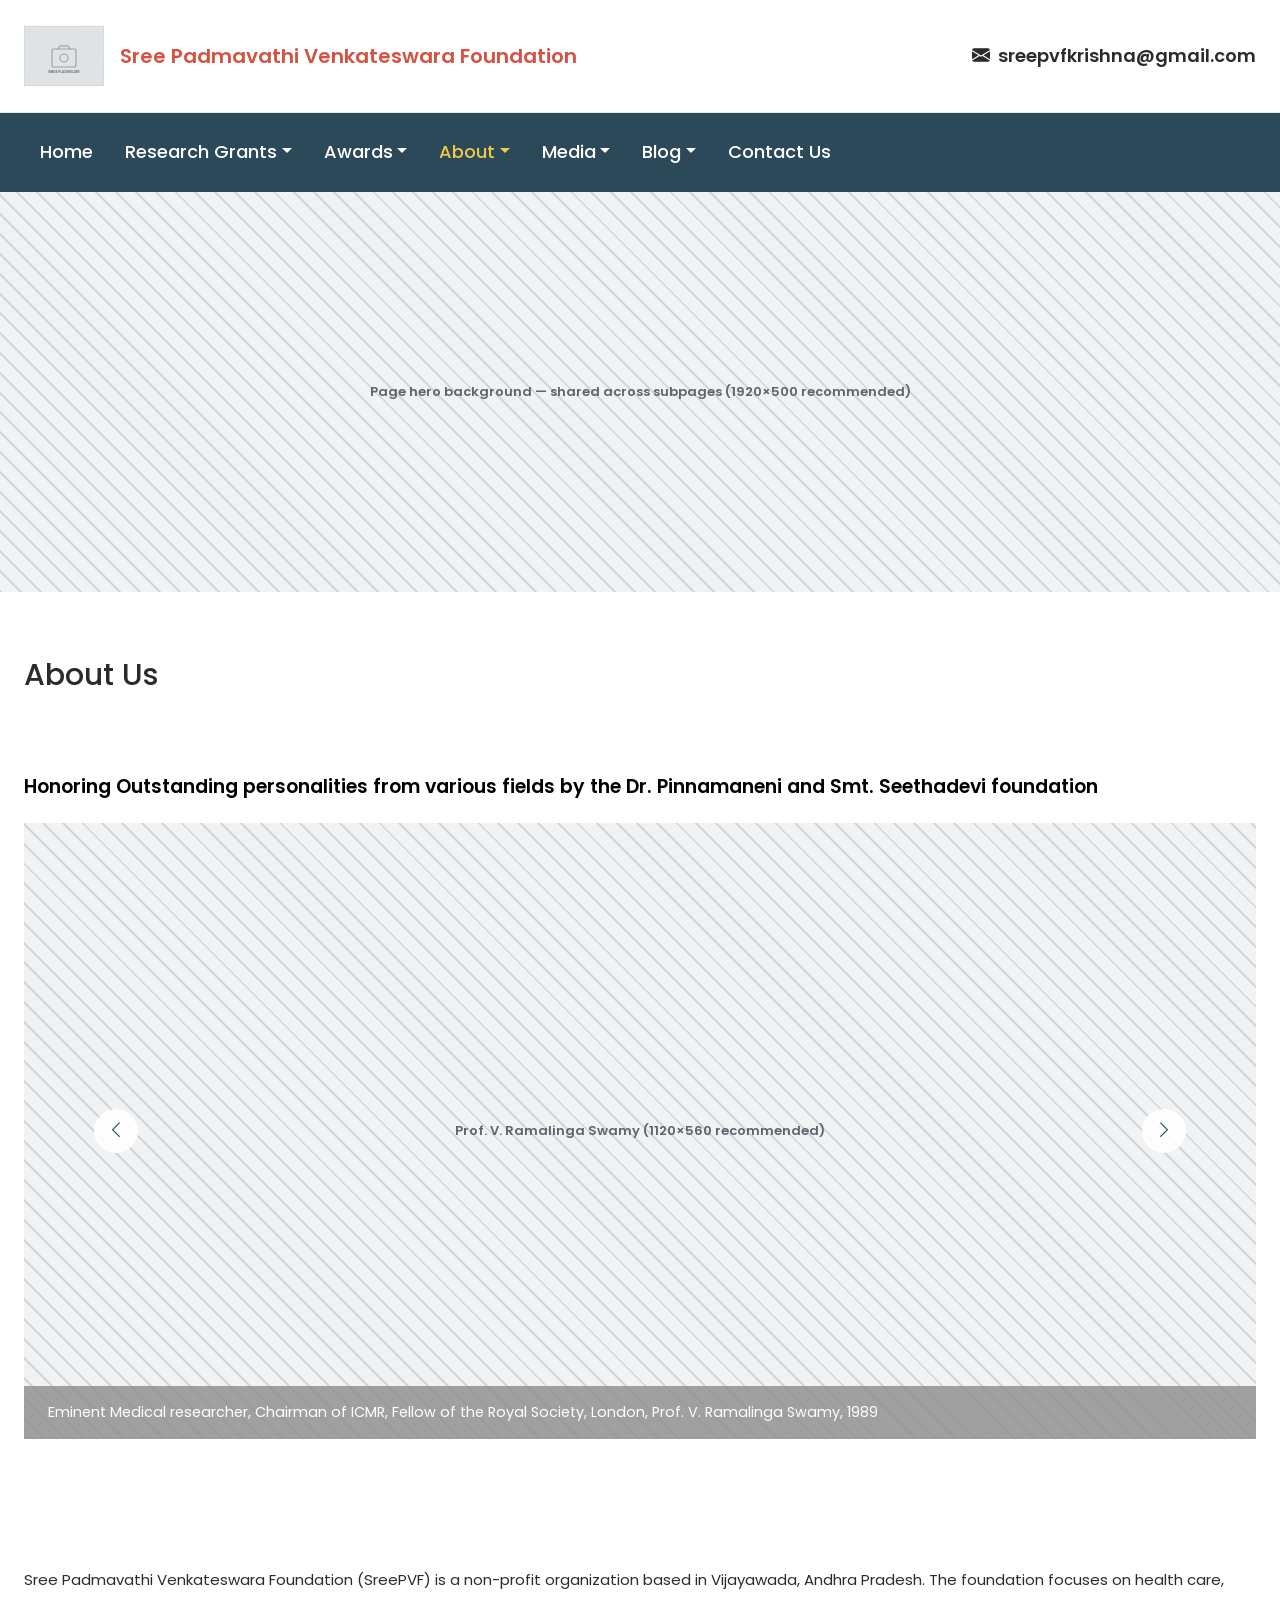
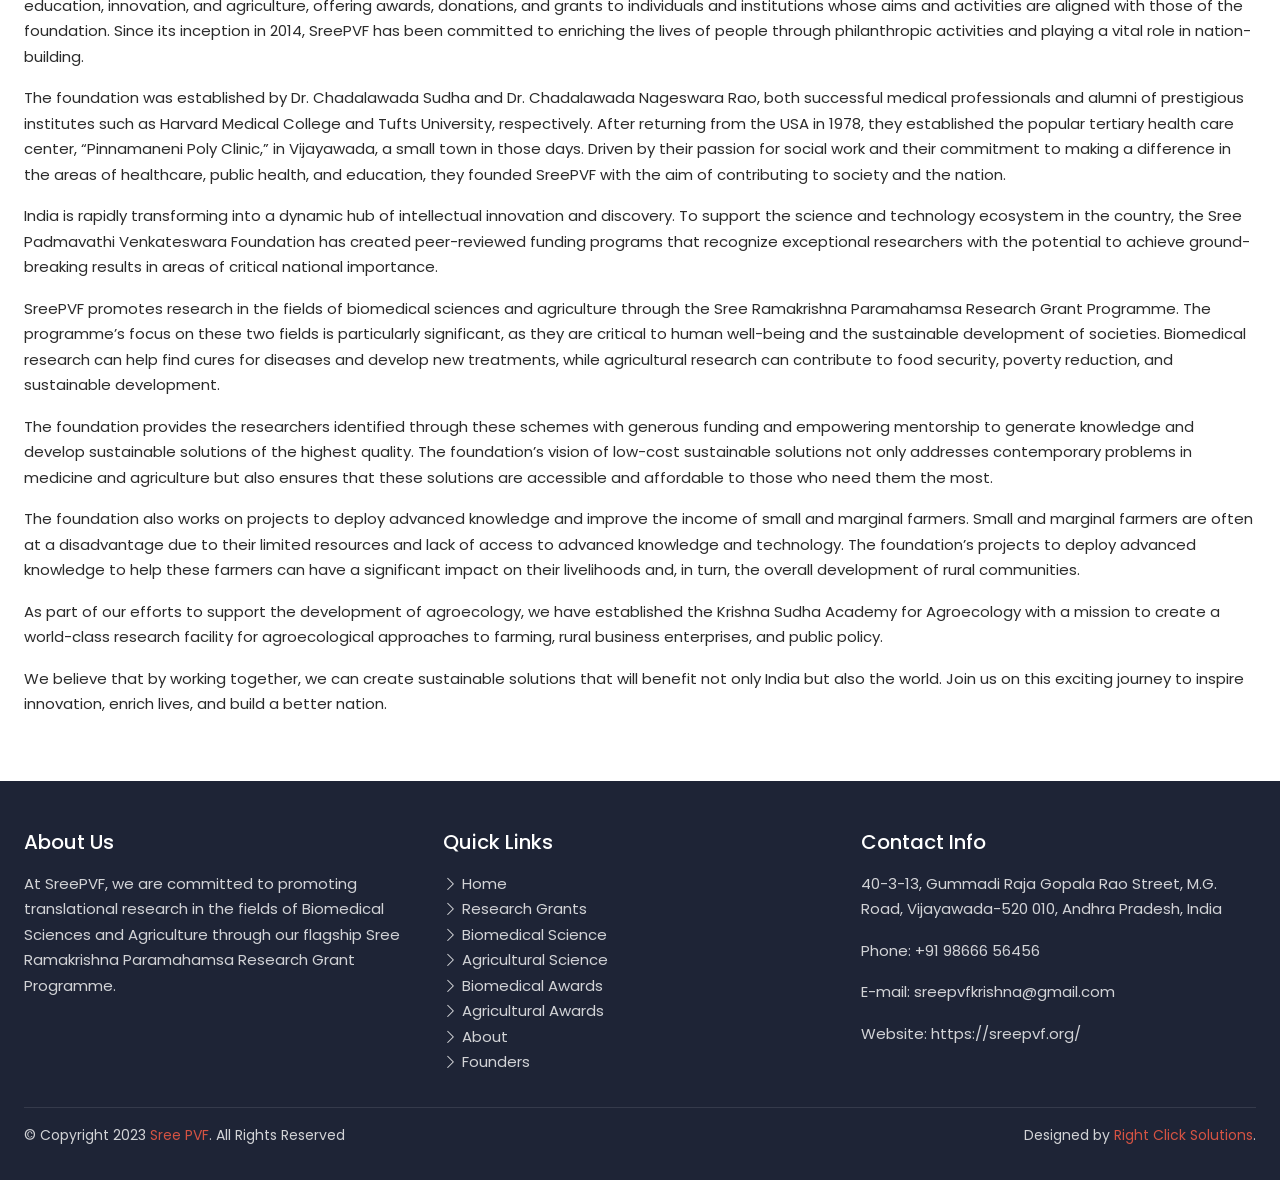
==== commit 3c7de00b: "Match About Us and Founders pages to the live site's real design Re-audited about-us.html and founde" ====
--- a/about-us.html
+++ b/about-us.html
@@ -20,6 +20,7 @@
   <link rel="stylesheet" href="css/layout.css">
   <link rel="stylesheet" href="css/components.css">
   <link rel="stylesheet" href="css/utilities.css">
+  <link rel="stylesheet" href="css/pages/about-us.css">
 </head>
 <body>
 
@@ -29,9 +30,13 @@
   <main>
 
     <!-- Page hero banner (shared pattern across all non-home pages) -->
-    <section class="page-hero bg-placeholder" data-image-slot="subpage-hero-bg" data-placeholder-label="Page hero background — shared across subpages (1920×500 recommended)">
+    <section class="page-hero bg-placeholder" data-image-slot="subpage-hero-bg" data-placeholder-label="Page hero background — shared across subpages (1920×500 recommended)"></section>
+
+    <!-- Page title: a plain left-aligned heading below the hero band, matching the live site
+         (no color split, no centering — that's specific to Contact Us's second heading). -->
+    <section class="page-title-section pb-0">
       <div class="container-custom">
-        <h1 class="page-hero-title">About <span class="text-accent">Us</span></h1>
+        <h2 class="page-title">About Us</h2>
       </div>
     </section>
 
@@ -40,315 +45,175 @@
          founded by Dr. Sudha — see founders.html). Rebuilt as a Bootstrap carousel, autoplay 4s, arrows. -->
     <section class="honorees-section">
       <div class="container-custom">
-        <h2 class="text-center">Honoring Outstanding personalities from various fields by the Dr. Pinnamaneni and Smt. Seethadevi foundation</h2>
+        <h3 class="honorees-heading">Honoring Outstanding personalities from various fields by the Dr. Pinnamaneni and Smt. Seethadevi foundation</h3>
         <div id="honoreesCarousel" class="carousel slide" data-bs-ride="carousel" data-bs-interval="4000">
           <div class="carousel-inner">
 
             <div class="carousel-item active">
-              <div class="row align-items-center g-4">
-                <div class="col-12 col-md-4">
-                  <img src="images/placeholder.svg" class="img-placeholder w-100" data-image-slot="honoree-01-photo" alt="Prof. V. Ramalinga Swamy">
-                </div>
-                <div class="col-12 col-md-8">
-                  <p class="mb-0">Eminent Medical researcher, Chairman of ICMR, Fellow of the Royal Society, London, Prof. V. Ramalinga Swamy, 1989</p>
-                </div>
-              </div>
-            </div>
-
-            <div class="carousel-item">
-              <div class="row align-items-center g-4">
-                <div class="col-12 col-md-4">
-                  <img src="images/placeholder.svg" class="img-placeholder w-100" data-image-slot="honoree-02-photo" alt="Sriman Sribhashyam Appalacharyulu">
-                </div>
-                <div class="col-12 col-md-8">
-                  <p class="mb-0">Sanskrit and Telugu scholar &ldquo;Vyakarna Vidya praveena&rdquo; and &ldquo;Basha Praveena&rdquo; Sriman Sribhashyam Appalacharyulu, 1989</p>
-                </div>
-              </div>
-            </div>
-
-            <div class="carousel-item">
-              <div class="row align-items-center g-4">
-                <div class="col-12 col-md-4">
-                  <img src="images/placeholder.svg" class="img-placeholder w-100" data-image-slot="honoree-03-photo" alt="Dr. Karan Singh">
-                </div>
-                <div class="col-12 col-md-8">
-                  <p class="mb-0">Dr. Karan Singh, spearheaded a new reform movement called the Virat Hindu Samaj, with a crusade against untouchabily and for his active involvement in the environmental and global conscious movements, 1990</p>
-                </div>
-              </div>
-            </div>
-
-            <div class="carousel-item">
-              <div class="row align-items-center g-4">
-                <div class="col-12 col-md-4">
-                  <img src="images/placeholder.svg" class="img-placeholder w-100" data-image-slot="honoree-04-photo" alt="Smt. Yasho Rajya Lakshmi">
-                </div>
-                <div class="col-12 col-md-8">
-                  <p class="mb-0">Smt. Yasho Rajya Lakshmi for her active role in social and public welfare village Projects for women &amp; Children in the Kashmir valley, 1990</p>
-                </div>
-              </div>
-            </div>
-
-            <div class="carousel-item">
-              <div class="row align-items-center g-4">
-                <div class="col-12 col-md-4">
-                  <img src="images/placeholder.svg" class="img-placeholder w-100" data-image-slot="honoree-05-photo" alt="Dr. Varghese Kurien">
-                </div>
-                <div class="col-12 col-md-8">
-                  <p class="mb-0">Dr. Varghese Kurien for his pioneering work on cooperation and white revolution which has been hailed all over the world and his name has become a synonym for rural and dairy development in the country, 1991</p>
-                </div>
-              </div>
-            </div>
-
-            <div class="carousel-item">
-              <div class="row align-items-center g-4">
-                <div class="col-12 col-md-4">
-                  <img src="images/placeholder.svg" class="img-placeholder w-100" data-image-slot="honoree-06-photo" alt="Sri L.V. Prasad">
-                </div>
-                <div class="col-12 col-md-8">
-                  <p class="mb-0">Sri L.V. Prasad who rose from humble beginning to a top position in film industry with hard work, perseverance and devotion and for his magnificient donation of 1 crore rupees in 1986 for establishment of L.V. Prasad Eye Institute. Sri A. Ramesh Prasad, S/o. Sri L.V. Prasad received the award, 1991.</p>
-                </div>
-              </div>
-            </div>
-
-            <div class="carousel-item">
-              <div class="row align-items-center g-4">
-                <div class="col-12 col-md-4">
-                  <img src="images/placeholder.svg" class="img-placeholder w-100" data-image-slot="honoree-07-photo" alt="Sri M. Narasimham">
-                </div>
-                <div class="col-12 col-md-8">
-                  <p class="mb-0">Former Governor of Reserve Bank of India and the author of the book &ldquo;World Economic Environment and Prospects for India&rdquo; &ndash; Sri M. Narasimham for his contribution in the field of Banking, 1992</p>
-                </div>
-              </div>
-            </div>
-
-            <div class="carousel-item">
-              <div class="row align-items-center g-4">
-                <div class="col-12 col-md-4">
-                  <img src="images/placeholder.svg" class="img-placeholder w-100" data-image-slot="honoree-08-photo" alt="Dr. Bindeshwar Pathak">
-                </div>
-                <div class="col-12 col-md-8">
-                  <p class="mb-0">Dr. Bindeshwar Pathak for his magnificent work as an action sociologist to uplift of scavengers and was the founder of Sulabh International, 1992</p>
-                </div>
-              </div>
-            </div>
-
-            <div class="carousel-item">
-              <div class="row align-items-center g-4">
-                <div class="col-12 col-md-4">
-                  <img src="images/placeholder.svg" class="img-placeholder w-100" data-image-slot="honoree-09-photo" alt="Bharat Ratna Lata Mangeshkar">
-                </div>
-                <div class="col-12 col-md-8">
-                  <p class="mb-0">Bharat Ratna Lata Mangeshkar ji, the most popular medieval Saint-singer, who has sung innumerable songs in the world in 15 languages (1993)</p>
-                </div>
-              </div>
-            </div>
-
-            <div class="carousel-item">
-              <div class="row align-items-center g-4">
-                <div class="col-12 col-md-4">
-                  <img src="images/placeholder.svg" class="img-placeholder w-100" data-image-slot="honoree-10-photo" alt="Sri S.P. Balasubrahmanyam">
-                </div>
-                <div class="col-12 col-md-8">
-                  <p class="mb-0">Sri S.P. Balasubrahmanyam, known as &ldquo;Balu&rdquo;, to his countless admirers for his singing, acting and composing many programmes in his unique style, 1993</p>
-                </div>
-              </div>
-            </div>
-
-            <div class="carousel-item">
-              <div class="row align-items-center g-4">
-                <div class="col-12 col-md-4">
-                  <img src="images/placeholder.svg" class="img-placeholder w-100" data-image-slot="honoree-11-photo" alt="Sri B.G. Varghese">
-                </div>
-                <div class="col-12 col-md-8">
-                  <p class="mb-0">Sri B.G. Varghese for specialized reporting in Journalism, literature and creative communication and for his socio-political report and authoring many books, 1994</p>
-                </div>
-              </div>
-            </div>
-
-            <div class="carousel-item">
-              <div class="row align-items-center g-4">
-                <div class="col-12 col-md-4">
-                  <img src="images/placeholder.svg" class="img-placeholder w-100" data-image-slot="honoree-12-photo" alt="Sri R.K. Lakshman">
-                </div>
-                <div class="col-12 col-md-8">
-                  <p class="mb-0">Sri R.K. Lakshman, cartoonist, illustrator, humanist and best known for his creation &ldquo;The Common Man&rdquo;, and &ldquo;You said it&rdquo; for Times of India, 1995</p>
-                </div>
-              </div>
-            </div>
-
-            <div class="carousel-item">
-              <div class="row align-items-center g-4">
-                <div class="col-12 col-md-4">
-                  <img src="images/placeholder.svg" class="img-placeholder w-100" data-image-slot="honoree-13-photo" alt="Dr. H. Sudarshan">
-                </div>
-                <div class="col-12 col-md-8">
-                  <p class="mb-0">Dr. H. Sudarshan for his selfless service towards the environment, child welfare and upliftment of tribals. He was also the recipient of the alternative Nobel Prize, 1995</p>
-                </div>
-              </div>
-            </div>
-
-            <div class="carousel-item">
-              <div class="row align-items-center g-4">
-                <div class="col-12 col-md-4">
-                  <img src="images/placeholder.svg" class="img-placeholder w-100" data-image-slot="honoree-14-photo" alt="Sri Ramanand Sagar">
-                </div>
-                <div class="col-12 col-md-8">
-                  <p class="mb-0">Sri Ramanand Sagar writer, novelist, poet, film director and the maker of epic TV series such as Ramayan, Vikram aur Bethal, and Alif Laila. The most popular one was Ramayan and everyone waited and suspended their duties to watch, 1997</p>
-                </div>
-              </div>
-            </div>
-
-            <div class="carousel-item">
-              <div class="row align-items-center g-4">
-                <div class="col-12 col-md-4">
-                  <img src="images/placeholder.svg" class="img-placeholder w-100" data-image-slot="honoree-15-photo" alt="Dr. A.P.J. Abdul Kalam">
-                </div>
-                <div class="col-12 col-md-8">
-                  <p class="mb-0">Dr. A.P.J. Abdul Kalam, Missile man of India, Former President of India, and Bharat Ratna. (1998)</p>
-                </div>
-              </div>
-            </div>
-
-            <div class="carousel-item">
-              <div class="row align-items-center g-4">
-                <div class="col-12 col-md-4">
-                  <img src="images/placeholder.svg" class="img-placeholder w-100" data-image-slot="honoree-16-photo" alt="Dr. M.S. Valianthan">
-                </div>
-                <div class="col-12 col-md-8">
-                  <p class="mb-0">Dr. M.S. Valianthan, Fellow of Canadian Royal College, Fellowships of the American College of cardiac Surgeons, Padma Bhushan (1999)</p>
-                </div>
-              </div>
-            </div>
-
-            <div class="carousel-item">
-              <div class="row align-items-center g-4">
-                <div class="col-12 col-md-4">
-                  <img src="images/placeholder.svg" class="img-placeholder w-100" data-image-slot="honoree-17-photo" alt="Sri K.J. Yesudas">
-                </div>
-                <div class="col-12 col-md-8">
-                  <p class="mb-0">Versatile Carnatic singer &ndash; Sri K.J. Yesudas, sung thousands of devotional songs in many Hindu temples and innumerable concerts with his unique melodious voice and very popular play back singer, 2000</p>
-                </div>
-              </div>
-            </div>
-
-            <div class="carousel-item">
-              <div class="row align-items-center g-4">
-                <div class="col-12 col-md-4">
-                  <img src="images/placeholder.svg" class="img-placeholder w-100" data-image-slot="honoree-18-photo" alt="Sewa Rural — Dr. Lata Desai and Dr. Anil Desai">
-                </div>
-                <div class="col-12 col-md-8">
-                  <p class="mb-0">Sewa Rural &ndash; Society of Education and Welfare Association which is brainchild of Dr. Lata Desai and Dr. Anil Desai, who returned from USA and strived hard for achieving and appropriate balance among social service, scientific approach and spiritual outlook, 2001</p>
-                </div>
-              </div>
-            </div>
-
-            <div class="carousel-item">
-              <div class="row align-items-center g-4">
-                <div class="col-12 col-md-4">
-                  <img src="images/placeholder.svg" class="img-placeholder w-100" data-image-slot="honoree-19-photo" alt="Dr. Kiran Bedi">
-                </div>
-                <div class="col-12 col-md-8">
-                  <p class="mb-0">Dr. Kiran Bedi, the first lady IPS officer who worked for the benefit of the needy and underprivileged, for her contribution to move on from retributive to reconstructive justice and later was appointed as an officer at the United Nations (2002)</p>
-                </div>
-              </div>
-            </div>
-
-            <div class="carousel-item">
-              <div class="row align-items-center g-4">
-                <div class="col-12 col-md-4">
-                  <img src="images/placeholder.svg" class="img-placeholder w-100" data-image-slot="honoree-20-photo" alt="Bharat Ratna Prof. C.N.R. Rao">
-                </div>
-                <div class="col-12 col-md-8">
-                  <p class="mb-0">Bharat Ratna Prof. C.N.R. Rao is one of the world&rsquo;s foremost solid state and materials chemists and who led to the basic understanding of novel phenomena of the material properties and structural chemistry of these materials (2005)</p>
-                </div>
-              </div>
-            </div>
-
-            <div class="carousel-item">
-              <div class="row align-items-center g-4">
-                <div class="col-12 col-md-4">
-                  <img src="images/placeholder.svg" class="img-placeholder w-100" data-image-slot="honoree-21-photo" alt="Dr. Anji Reddy">
-                </div>
-                <div class="col-12 col-md-8">
-                  <p class="mb-0">Dr. Anji Reddy, Founder Chairman of Dr. Reddy&rsquo;s Foundation, philanthropist, and Social activist (2006)</p>
-                </div>
-              </div>
-            </div>
-
-            <div class="carousel-item">
-              <div class="row align-items-center g-4">
-                <div class="col-12 col-md-4">
-                  <img src="images/placeholder.svg" class="img-placeholder w-100" data-image-slot="honoree-22-photo" alt="Dr. E. Sreedharan">
-                </div>
-                <div class="col-12 col-md-8">
-                  <p class="mb-0">Dr. E. Sreedharan, The Metro Man of India, the Managing Director of Delhi Metro (2007)</p>
-                </div>
-              </div>
-            </div>
-
-            <div class="carousel-item">
-              <div class="row align-items-center g-4">
-                <div class="col-12 col-md-4">
-                  <img src="images/placeholder.svg" class="img-placeholder w-100" data-image-slot="honoree-23-photo" alt="Dr. Srinath Reddy">
-                </div>
-                <div class="col-12 col-md-8">
-                  <p class="mb-0">Dr. Srinath Reddy, founding member of Public Health Foundation, a cardiologist who contributed significantly to the growing discourse in both medicine and public health, 2009</p>
-                </div>
-              </div>
-            </div>
-
-            <div class="carousel-item">
-              <div class="row align-items-center g-4">
-                <div class="col-12 col-md-4">
-                  <img src="images/placeholder.svg" class="img-placeholder w-100" data-image-slot="honoree-24-photo" alt="Ustad Zakir Hussain">
-                </div>
-                <div class="col-12 col-md-8">
-                  <p class="mb-0">World-renowned Tabla player Ustad Zakir Hussain, who has composed numerous albums and soundtracks (2010)</p>
-                </div>
-              </div>
-            </div>
-
-            <div class="carousel-item">
-              <div class="row align-items-center g-4">
-                <div class="col-12 col-md-4">
-                  <img src="images/placeholder.svg" class="img-placeholder w-100" data-image-slot="honoree-25-photo" alt="Dr. M.S. Swaminathan">
-                </div>
-                <div class="col-12 col-md-8">
-                  <p class="mb-0">Dr. M.S. Swaminathan, exponent of green revolution and exponent of human development, a paradigm linking agriculture and the development of human values, 2011</p>
-                </div>
-              </div>
-            </div>
-
-            <div class="carousel-item">
-              <div class="row align-items-center g-4">
-                <div class="col-12 col-md-4">
-                  <img src="images/placeholder.svg" class="img-placeholder w-100" data-image-slot="honoree-26-photo" alt="Dr. Y.V. Reddy">
-                </div>
-                <div class="col-12 col-md-8">
-                  <p class="mb-0">Dr. Y.V. Reddy, Governor of RBI and chair person of Saarc Finance played a crucial role in framing macro-economic policies, 2012</p>
-                </div>
-              </div>
-            </div>
-
-            <div class="carousel-item">
-              <div class="row align-items-center g-4">
-                <div class="col-12 col-md-4">
-                  <img src="images/placeholder.svg" class="img-placeholder w-100" data-image-slot="honoree-27-photo" alt="Dr. P. Chandra Sekhar Rao">
-                </div>
-                <div class="col-12 col-md-8">
-                  <p class="mb-0">The architect of Arbitration and Conciliation Act, member of several delegations of UN, Dr. P. Chandra Sekhar Rao is an Indian Jurist, a judge at the International Tribunal for the Law of Sea, 2013</p>
-                </div>
-              </div>
-            </div>
-
-            <div class="carousel-item">
-              <div class="row align-items-center g-4">
-                <div class="col-12 col-md-4">
-                  <img src="images/placeholder.svg" class="img-placeholder w-100" data-image-slot="honoree-28-photo" alt="Dr. Achyuta Samanta">
-                </div>
-                <div class="col-12 col-md-8">
-                  <p class="mb-0">Social entrepreneur, philanthropist, founder of KIIT and KISS Group of institutions &ndash; Dr. Achyuta Samanta became a legendry. He is messiah for the down trodden tribal children of Orissa.</p>
-                </div>
+              <div class="honoree-slide bg-placeholder" data-image-slot="honoree-01-photo" data-placeholder-label="Prof. V. Ramalinga Swamy (1120×560 recommended)">
+                <div class="honoree-caption">Eminent Medical researcher, Chairman of ICMR, Fellow of the Royal Society, London, Prof. V. Ramalinga Swamy, 1989</div>
+              </div>
+            </div>
+
+            <div class="carousel-item">
+              <div class="honoree-slide bg-placeholder" data-image-slot="honoree-02-photo" data-placeholder-label="Sriman Sribhashyam Appalacharyulu (1120×560 recommended)">
+                <div class="honoree-caption">Sanskrit and Telugu scholar &ldquo;Vyakarna Vidya praveena&rdquo; and &ldquo;Basha Praveena&rdquo; Sriman Sribhashyam Appalacharyulu, 1989</div>
+              </div>
+            </div>
+
+            <div class="carousel-item">
+              <div class="honoree-slide bg-placeholder" data-image-slot="honoree-03-photo" data-placeholder-label="Dr. Karan Singh (1120×560 recommended)">
+                <div class="honoree-caption">Dr. Karan Singh, spearheaded a new reform movement called the Virat Hindu Samaj, with a crusade against untouchabily and for his active involvement in the environmental and global conscious movements, 1990</div>
+              </div>
+            </div>
+
+            <div class="carousel-item">
+              <div class="honoree-slide bg-placeholder" data-image-slot="honoree-04-photo" data-placeholder-label="Smt. Yasho Rajya Lakshmi (1120×560 recommended)">
+                <div class="honoree-caption">Smt. Yasho Rajya Lakshmi for her active role in social and public welfare village Projects for women &amp; Children in the Kashmir valley, 1990</div>
+              </div>
+            </div>
+
+            <div class="carousel-item">
+              <div class="honoree-slide bg-placeholder" data-image-slot="honoree-05-photo" data-placeholder-label="Dr. Varghese Kurien (1120×560 recommended)">
+                <div class="honoree-caption">Dr. Varghese Kurien for his pioneering work on cooperation and white revolution which has been hailed all over the world and his name has become a synonym for rural and dairy development in the country, 1991</div>
+              </div>
+            </div>
+
+            <div class="carousel-item">
+              <div class="honoree-slide bg-placeholder" data-image-slot="honoree-06-photo" data-placeholder-label="Sri L.V. Prasad (1120×560 recommended)">
+                <div class="honoree-caption">Sri L.V. Prasad who rose from humble beginning to a top position in film industry with hard work, perseverance and devotion and for his magnificient donation of 1 crore rupees in 1986 for establishment of L.V. Prasad Eye Institute. Sri A. Ramesh Prasad, S/o. Sri L.V. Prasad received the award, 1991.</div>
+              </div>
+            </div>
+
+            <div class="carousel-item">
+              <div class="honoree-slide bg-placeholder" data-image-slot="honoree-07-photo" data-placeholder-label="Sri M. Narasimham (1120×560 recommended)">
+                <div class="honoree-caption">Former Governor of Reserve Bank of India and the author of the book &ldquo;World Economic Environment and Prospects for India&rdquo; &ndash; Sri M. Narasimham for his contribution in the field of Banking, 1992</div>
+              </div>
+            </div>
+
+            <div class="carousel-item">
+              <div class="honoree-slide bg-placeholder" data-image-slot="honoree-08-photo" data-placeholder-label="Dr. Bindeshwar Pathak (1120×560 recommended)">
+                <div class="honoree-caption">Dr. Bindeshwar Pathak for his magnificent work as an action sociologist to uplift of scavengers and was the founder of Sulabh International, 1992</div>
+              </div>
+            </div>
+
+            <div class="carousel-item">
+              <div class="honoree-slide bg-placeholder" data-image-slot="honoree-09-photo" data-placeholder-label="Bharat Ratna Lata Mangeshkar (1120×560 recommended)">
+                <div class="honoree-caption">Bharat Ratna Lata Mangeshkar ji, the most popular medieval Saint-singer, who has sung innumerable songs in the world in 15 languages (1993)</div>
+              </div>
+            </div>
+
+            <div class="carousel-item">
+              <div class="honoree-slide bg-placeholder" data-image-slot="honoree-10-photo" data-placeholder-label="Sri S.P. Balasubrahmanyam (1120×560 recommended)">
+                <div class="honoree-caption">Sri S.P. Balasubrahmanyam, known as &ldquo;Balu&rdquo;, to his countless admirers for his singing, acting and composing many programmes in his unique style, 1993</div>
+              </div>
+            </div>
+
+            <div class="carousel-item">
+              <div class="honoree-slide bg-placeholder" data-image-slot="honoree-11-photo" data-placeholder-label="Sri B.G. Varghese (1120×560 recommended)">
+                <div class="honoree-caption">Sri B.G. Varghese for specialized reporting in Journalism, literature and creative communication and for his socio-political report and authoring many books, 1994</div>
+              </div>
+            </div>
+
+            <div class="carousel-item">
+              <div class="honoree-slide bg-placeholder" data-image-slot="honoree-12-photo" data-placeholder-label="Sri R.K. Lakshman (1120×560 recommended)">
+                <div class="honoree-caption">Sri R.K. Lakshman, cartoonist, illustrator, humanist and best known for his creation &ldquo;The Common Man&rdquo;, and &ldquo;You said it&rdquo; for Times of India, 1995</div>
+              </div>
+            </div>
+
+            <div class="carousel-item">
+              <div class="honoree-slide bg-placeholder" data-image-slot="honoree-13-photo" data-placeholder-label="Dr. H. Sudarshan (1120×560 recommended)">
+                <div class="honoree-caption">Dr. H. Sudarshan for his selfless service towards the environment, child welfare and upliftment of tribals. He was also the recipient of the alternative Nobel Prize, 1995</div>
+              </div>
+            </div>
+
+            <div class="carousel-item">
+              <div class="honoree-slide bg-placeholder" data-image-slot="honoree-14-photo" data-placeholder-label="Sri Ramanand Sagar (1120×560 recommended)">
+                <div class="honoree-caption">Sri Ramanand Sagar writer, novelist, poet, film director and the maker of epic TV series such as Ramayan, Vikram aur Bethal, and Alif Laila. The most popular one was Ramayan and everyone waited and suspended their duties to watch, 1997</div>
+              </div>
+            </div>
+
+            <div class="carousel-item">
+              <div class="honoree-slide bg-placeholder" data-image-slot="honoree-15-photo" data-placeholder-label="Dr. A.P.J. Abdul Kalam (1120×560 recommended)">
+                <div class="honoree-caption">Dr. A.P.J. Abdul Kalam, Missile man of India, Former President of India, and Bharat Ratna. (1998)</div>
+              </div>
+            </div>
+
+            <div class="carousel-item">
+              <div class="honoree-slide bg-placeholder" data-image-slot="honoree-16-photo" data-placeholder-label="Dr. M.S. Valianthan (1120×560 recommended)">
+                <div class="honoree-caption">Dr. M.S. Valianthan, Fellow of Canadian Royal College, Fellowships of the American College of cardiac Surgeons, Padma Bhushan (1999)</div>
+              </div>
+            </div>
+
+            <div class="carousel-item">
+              <div class="honoree-slide bg-placeholder" data-image-slot="honoree-17-photo" data-placeholder-label="Sri K.J. Yesudas (1120×560 recommended)">
+                <div class="honoree-caption">Versatile Carnatic singer &ndash; Sri K.J. Yesudas, sung thousands of devotional songs in many Hindu temples and innumerable concerts with his unique melodious voice and very popular play back singer, 2000</div>
+              </div>
+            </div>
+
+            <div class="carousel-item">
+              <div class="honoree-slide bg-placeholder" data-image-slot="honoree-18-photo" data-placeholder-label="Sewa Rural — Dr. Lata Desai and Dr. Anil Desai (1120×560 recommended)">
+                <div class="honoree-caption">Sewa Rural &ndash; Society of Education and Welfare Association which is brainchild of Dr. Lata Desai and Dr. Anil Desai, who returned from USA and strived hard for achieving and appropriate balance among social service, scientific approach and spiritual outlook, 2001</div>
+              </div>
+            </div>
+
+            <div class="carousel-item">
+              <div class="honoree-slide bg-placeholder" data-image-slot="honoree-19-photo" data-placeholder-label="Dr. Kiran Bedi (1120×560 recommended)">
+                <div class="honoree-caption">Dr. Kiran Bedi, the first lady IPS officer who worked for the benefit of the needy and underprivileged, for her contribution to move on from retributive to reconstructive justice and later was appointed as an officer at the United Nations (2002)</div>
+              </div>
+            </div>
+
+            <div class="carousel-item">
+              <div class="honoree-slide bg-placeholder" data-image-slot="honoree-20-photo" data-placeholder-label="Bharat Ratna Prof. C.N.R. Rao (1120×560 recommended)">
+                <div class="honoree-caption">Bharat Ratna Prof. C.N.R. Rao is one of the world&rsquo;s foremost solid state and materials chemists and who led to the basic understanding of novel phenomena of the material properties and structural chemistry of these materials (2005)</div>
+              </div>
+            </div>
+
+            <div class="carousel-item">
+              <div class="honoree-slide bg-placeholder" data-image-slot="honoree-21-photo" data-placeholder-label="Dr. Anji Reddy (1120×560 recommended)">
+                <div class="honoree-caption">Dr. Anji Reddy, Founder Chairman of Dr. Reddy&rsquo;s Foundation, philanthropist, and Social activist (2006)</div>
+              </div>
+            </div>
+
+            <div class="carousel-item">
+              <div class="honoree-slide bg-placeholder" data-image-slot="honoree-22-photo" data-placeholder-label="Dr. E. Sreedharan (1120×560 recommended)">
+                <div class="honoree-caption">Dr. E. Sreedharan, The Metro Man of India, the Managing Director of Delhi Metro (2007)</div>
+              </div>
+            </div>
+
+            <div class="carousel-item">
+              <div class="honoree-slide bg-placeholder" data-image-slot="honoree-23-photo" data-placeholder-label="Dr. Srinath Reddy (1120×560 recommended)">
+                <div class="honoree-caption">Dr. Srinath Reddy, founding member of Public Health Foundation, a cardiologist who contributed significantly to the growing discourse in both medicine and public health, 2009</div>
+              </div>
+            </div>
+
+            <div class="carousel-item">
+              <div class="honoree-slide bg-placeholder" data-image-slot="honoree-24-photo" data-placeholder-label="Ustad Zakir Hussain (1120×560 recommended)">
+                <div class="honoree-caption">World-renowned Tabla player Ustad Zakir Hussain, who has composed numerous albums and soundtracks (2010)</div>
+              </div>
+            </div>
+
+            <div class="carousel-item">
+              <div class="honoree-slide bg-placeholder" data-image-slot="honoree-25-photo" data-placeholder-label="Dr. M.S. Swaminathan (1120×560 recommended)">
+                <div class="honoree-caption">Dr. M.S. Swaminathan, exponent of green revolution and exponent of human development, a paradigm linking agriculture and the development of human values, 2011</div>
+              </div>
+            </div>
+
+            <div class="carousel-item">
+              <div class="honoree-slide bg-placeholder" data-image-slot="honoree-26-photo" data-placeholder-label="Dr. Y.V. Reddy (1120×560 recommended)">
+                <div class="honoree-caption">Dr. Y.V. Reddy, Governor of RBI and chair person of Saarc Finance played a crucial role in framing macro-economic policies, 2012</div>
+              </div>
+            </div>
+
+            <div class="carousel-item">
+              <div class="honoree-slide bg-placeholder" data-image-slot="honoree-27-photo" data-placeholder-label="Dr. P. Chandra Sekhar Rao (1120×560 recommended)">
+                <div class="honoree-caption">The architect of Arbitration and Conciliation Act, member of several delegations of UN, Dr. P. Chandra Sekhar Rao is an Indian Jurist, a judge at the International Tribunal for the Law of Sea, 2013</div>
+              </div>
+            </div>
+
+            <div class="carousel-item">
+              <div class="honoree-slide bg-placeholder" data-image-slot="honoree-28-photo" data-placeholder-label="Dr. Achyuta Samanta (1120×560 recommended)">
+                <div class="honoree-caption">Social entrepreneur, philanthropist, founder of KIIT and KISS Group of institutions &ndash; Dr. Achyuta Samanta became a legendry. He is messiah for the down trodden tribal children of Orissa.</div>
               </div>
             </div>
 
--- a/css/components.css
+++ b/css/components.css
@@ -65,39 +65,26 @@
 }
 
 /* Page hero banner — used by every non-home page (About, Founders, Media, Contact, and the
-   Research/Grants/Awards pages) for the dark image-behind-heading strip under the nav. The
-   homepage's own big slider hero (.hero-carousel) is unrelated and stays in layout.css. */
+   Research/Grants/Awards pages) for the plain decorative image band under the nav. The live site
+   puts NO text/overlay inside this band on any subpage — it's purely a 400px-tall background
+   image (cover, top-center). The homepage's own big slider hero (.hero-carousel) is unrelated and
+   stays in layout.css. */
 
 .page-hero {
-  position: relative;
-  min-height: 260px;
-  display: flex;
-  align-items: center;
-  color: var(--color-white);
+  height: 400px;
+  background-size: cover;
+  background-position: 50% 0%;
 }
 
-.page-hero::before {
-  content: '';
-  position: absolute;
-  inset: 0;
-  background: rgba(0, 0, 0, 0.55);
-  z-index: 1;
-}
+/* Page title — the plain, left-aligned heading each subpage carries below the hero band (an <h1>
+   or <h2> depending on the page, per the live site — see each page for which). Not centered, no
+   color split, except where a page's own heading explicitly adds a .text-accent span (e.g.
+   Contact Us's second "Contact Us" heading, which the live site also centers). */
 
-.page-hero .container-custom {
-  position: relative;
-  z-index: 2;
-}
-
-.page-hero-title {
-  color: var(--color-white);
-  font-size: 40px;
-  font-weight: 600;
-  margin: 0;
-}
-
-.page-hero-title .text-accent {
-  color: var(--color-accent) !important; /* matches live site's two-tone page titles, e.g. "Contact Us" */
+.page-title {
+  color: var(--color-text);
+  font-size: 30px;
+  font-weight: 500;
 }
 
 /* Announcement ticker badge already covered in layout.css (.ticker-badge) */
--- a/css/pages/about-us.css
+++ b/css/pages/about-us.css
@@ -0,0 +1,29 @@
+/* css/pages/about-us.css — page-unique overrides for about-us.html. */
+
+/* "Honoring Outstanding personalities..." heading: a small left-aligned label above the honoree
+   carousel, not a normal large centered h2 — matches the live site (19px, semibold, left). */
+.honorees-heading {
+  font-size: 19px;
+  font-weight: 600;
+  margin-bottom: var(--space-4);
+}
+
+/* Each honoree slide is a single full-width image (2:1) with a dark caption bar overlaid at the
+   bottom — not a side-by-side image+text layout. */
+.honoree-slide {
+  position: relative;
+  aspect-ratio: 2 / 1;
+  overflow: hidden;
+}
+
+.honoree-caption {
+  position: absolute;
+  left: 0;
+  right: 0;
+  bottom: 0;
+  background: rgba(0, 0, 0, 0.8);
+  color: var(--color-white);
+  padding: var(--space-3) var(--space-4);
+  font-size: 14.4px;
+  line-height: 1.5;
+}
